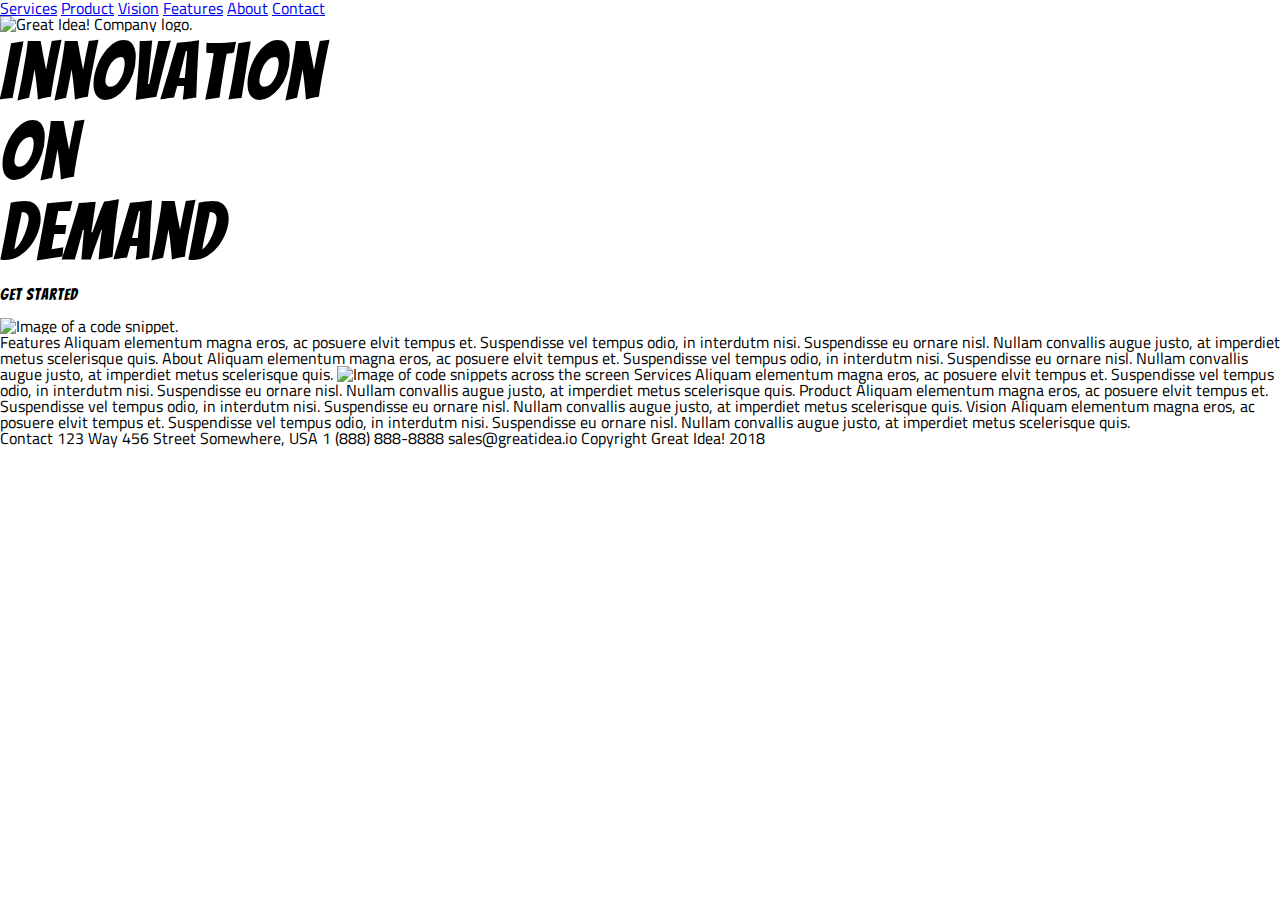
==== great-idea-website/index.html @ 8ba10297 "Add some markup to index.html" ====
<!doctype html>

<html lang="en">
<head>
  <meta charset="utf-8">

  <title>Great Idea!</title>

  <link href="https://fonts.googleapis.com/css?family=Bangers|Titillium+Web" rel="stylesheet">
  <link rel="stylesheet" href="css/index.css">

  <!--[if lt IE 9]>
    <script src="https://cdnjs.cloudflare.com/ajax/libs/html5shiv/3.7.3/html5shiv.js"></script>
  <![endif]-->
</head>

<body>

  <header>
    <nav>
      <a href="#">Services</a>
      <a href="#">Product</a>
      <a href="#">Vision</a>
      <a href="#">Features</a>
      <a href="#">About</a>
      <a href="#">Contact</a>
    </nav>
    <div>
      <img class="logo" src="img/logo.png" alt="Great Idea! Company logo.">
    </div>
    
    <div>
      <h1>Innovation <br> On <br> Demand</h1>
      <h3>Get Started</h3>
    </div>
    <div>
      <img src="img/header-img.png" alt="Image of a code snippet.">
    </div>
  </header>

  <section>
    Features
    Aliquam elementum magna eros, ac posuere elvit tempus et. Suspendisse vel tempus
    odio, in interdutm nisi. Suspendisse eu ornare nisl. Nullam convallis augue
    justo, at imperdiet metus scelerisque quis.
    
    
    About
    Aliquam elementum magna eros, ac posuere elvit tempus et. Suspendisse vel tempus
    odio, in interdutm nisi. Suspendisse eu ornare nisl. Nullam convallis augue
    justo, at imperdiet metus scelerisque quis.
    
    <img class="middle-img" src="img/mid-page-accent.jpg"
      alt="Image of code snippets across the screen">
    
    Services
    Aliquam elementum magna eros, ac posuere elvit tempus et. Suspendisse vel tempus
    odio, in interdutm nisi. Suspendisse eu ornare nisl. Nullam convallis augue
    justo, at imperdiet metus scelerisque quis.
    
    
    Product
    Aliquam elementum magna eros, ac posuere elvit tempus et. Suspendisse vel tempus
    odio, in interdutm nisi. Suspendisse eu ornare nisl. Nullam convallis augue
    justo, at imperdiet metus scelerisque quis.
    
    Vision
    Aliquam elementum magna eros, ac posuere elvit tempus et. Suspendisse vel tempus
    odio, in interdutm nisi. Suspendisse eu ornare nisl. Nullam convallis augue
    justo, at imperdiet metus scelerisque quis.
  </section>

  <footer>
    Contact
    123 Way 456 Street
    Somewhere, USA
    1 (888) 888-8888
    sales@greatidea.io
    
    Copyright Great Idea! 2018
  </footer>
</body>
</html>
---- great-idea-website/css/index.css ----
/* http://meyerweb.com/eric/tools/css/reset/ 
   v2.0 | 20110126
   License: none (public domain)
*/

html, body, div, span, applet, object, iframe,
h1, h2, h3, h4, h5, h6, p, blockquote, pre,
a, abbr, acronym, address, big, cite, code,
del, dfn, em, img, ins, kbd, q, s, samp,
small, strike, strong, sub, sup, tt, var,
b, u, i, center,
dl, dt, dd, ol, ul, li,
fieldset, form, label, legend,
table, caption, tbody, tfoot, thead, tr, th, td,
article, aside, canvas, details, embed, 
figure, figcaption, footer, header, hgroup, 
menu, nav, output, ruby, section, summary,
time, mark, audio, video {
	margin: 0;
	padding: 0;
	border: 0;
	font-size: 100%;
	font: inherit;
	vertical-align: baseline;
}
/* HTML5 display-role reset for older browsers */
article, aside, details, figcaption, figure, 
footer, header, hgroup, menu, nav, section {
	display: block;
}
body {
	line-height: 1;
}
ol, ul {
	list-style: none;
}
blockquote, q {
	quotes: none;
}
blockquote:before, blockquote:after,
q:before, q:after {
	content: '';
	content: none;
}
table {
	border-collapse: collapse;
	border-spacing: 0;
}

/* Set every element's box-sizing to border-box */
* {
    box-sizing: border-box;
}

html, body {
    height: 100%;
    font-family: 'Titillium Web', sans-serif;
}

h1, h2, h3, h4, h5 {
    font-family: 'Bangers', cursive;
    letter-spacing: 1px;
    margin-bottom: 15px;
}

/* Your code starts here! */

h1 {
	font-size: 5em;
}
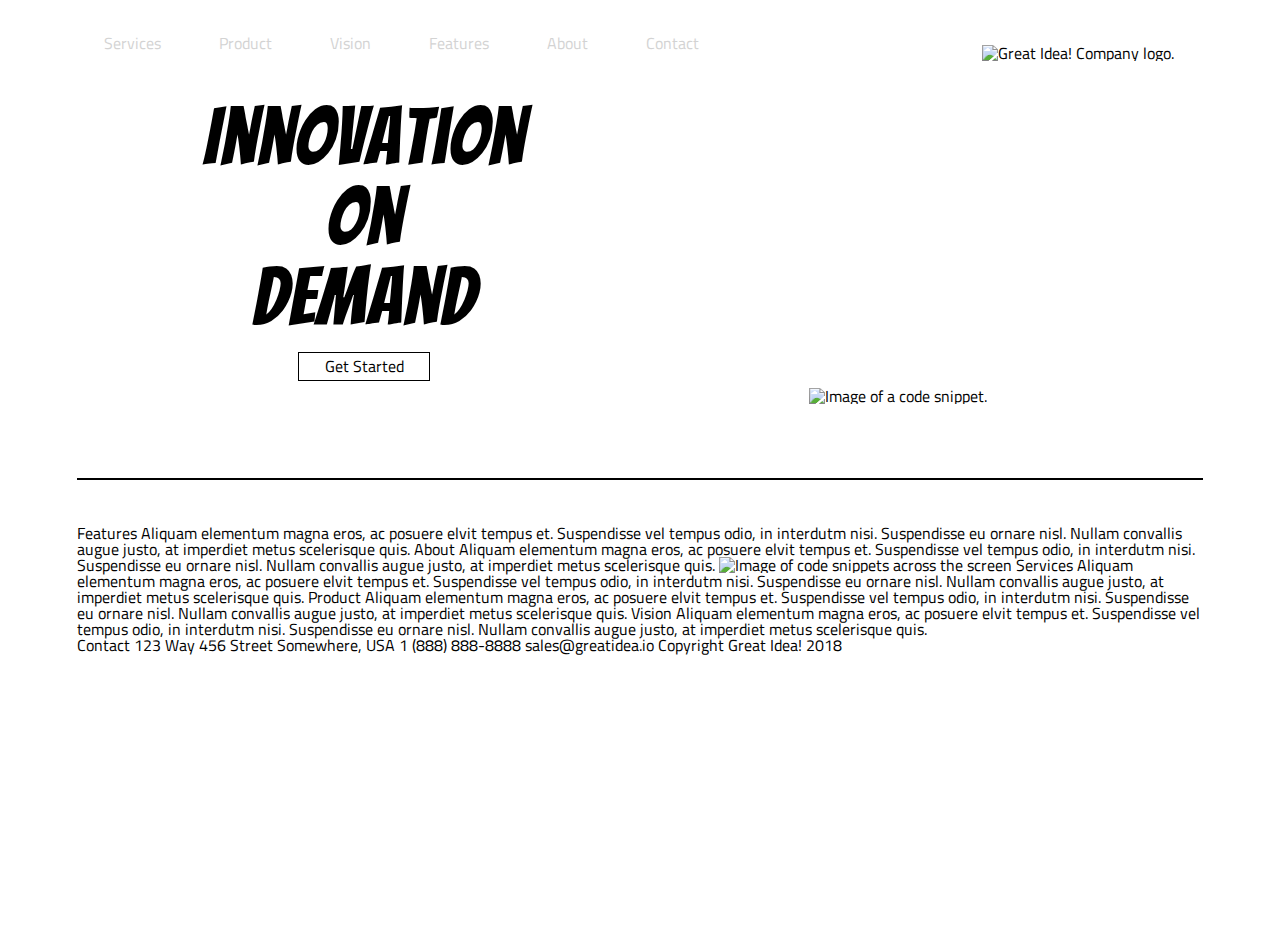
==== commit e5a5adec: "Add styles to header, hero and nav" ====
--- a/great-idea-website/index.html
+++ b/great-idea-website/index.html
@@ -25,18 +25,20 @@
       <a href="#">About</a>
       <a href="#">Contact</a>
     </nav>
-    <div>
-      <img class="logo" src="img/logo.png" alt="Great Idea! Company logo.">
-    </div>
-    
-    <div>
+    <img class="logo" src="img/logo.png" alt="Great Idea! Company logo.">
+  </header>
+
+  <section class="hero">
+    <div class="hero-content">
       <h1>Innovation <br> On <br> Demand</h1>
-      <h3>Get Started</h3>
+      <p>Get Started</p>
     </div>
     <div>
       <img src="img/header-img.png" alt="Image of a code snippet.">
     </div>
-  </header>
+  </section>
+
+  
 
   <section>
     Features
--- a/great-idea-website/css/index.css
+++ b/great-idea-website/css/index.css
@@ -49,7 +49,7 @@
 
 /* Set every element's box-sizing to border-box */
 * {
-    box-sizing: border-box;
+		box-sizing: border-box;
 }
 
 html, body {
@@ -65,6 +65,69 @@
 
 /* Your code starts here! */
 
+
+/* GENERAL STYLES */
+* {
+	/* border: 1px solid red !important; */
+}
+
 h1 {
 	font-size: 5em;
+}
+
+body {
+	margin: 2% 6%;
+}
+
+
+/* HEADER STYLES */
+header  * {
+	display: inline-block;
+}
+
+header nav {
+	width: 80%;
+}
+
+header img {
+	width: 19%;
+	position: relative;
+	top: 10px;
+}
+
+header nav a {
+	text-decoration: none;
+	color: lightgrey;
+	padding: 1%;
+	margin: 0 2%;
+}
+
+
+/* HERO STYLES */
+.hero {
+	padding: 2% 2% 6%;
+	margin: 4% auto;
+	border-bottom: 2px solid black;
+}
+
+.hero div {
+	display: inline-block;
+	width: 49%;
+	/* background-color: grey; */
+}
+
+.hero > * {
+	text-align: center;
+}
+
+.hero p {
+	border: 1px solid;
+	padding: 1% 0.5%;
+	width: 25%;
+	margin: 0 auto;
+}
+
+.hero-content {
+	position: relative;
+  top: -30px;
 }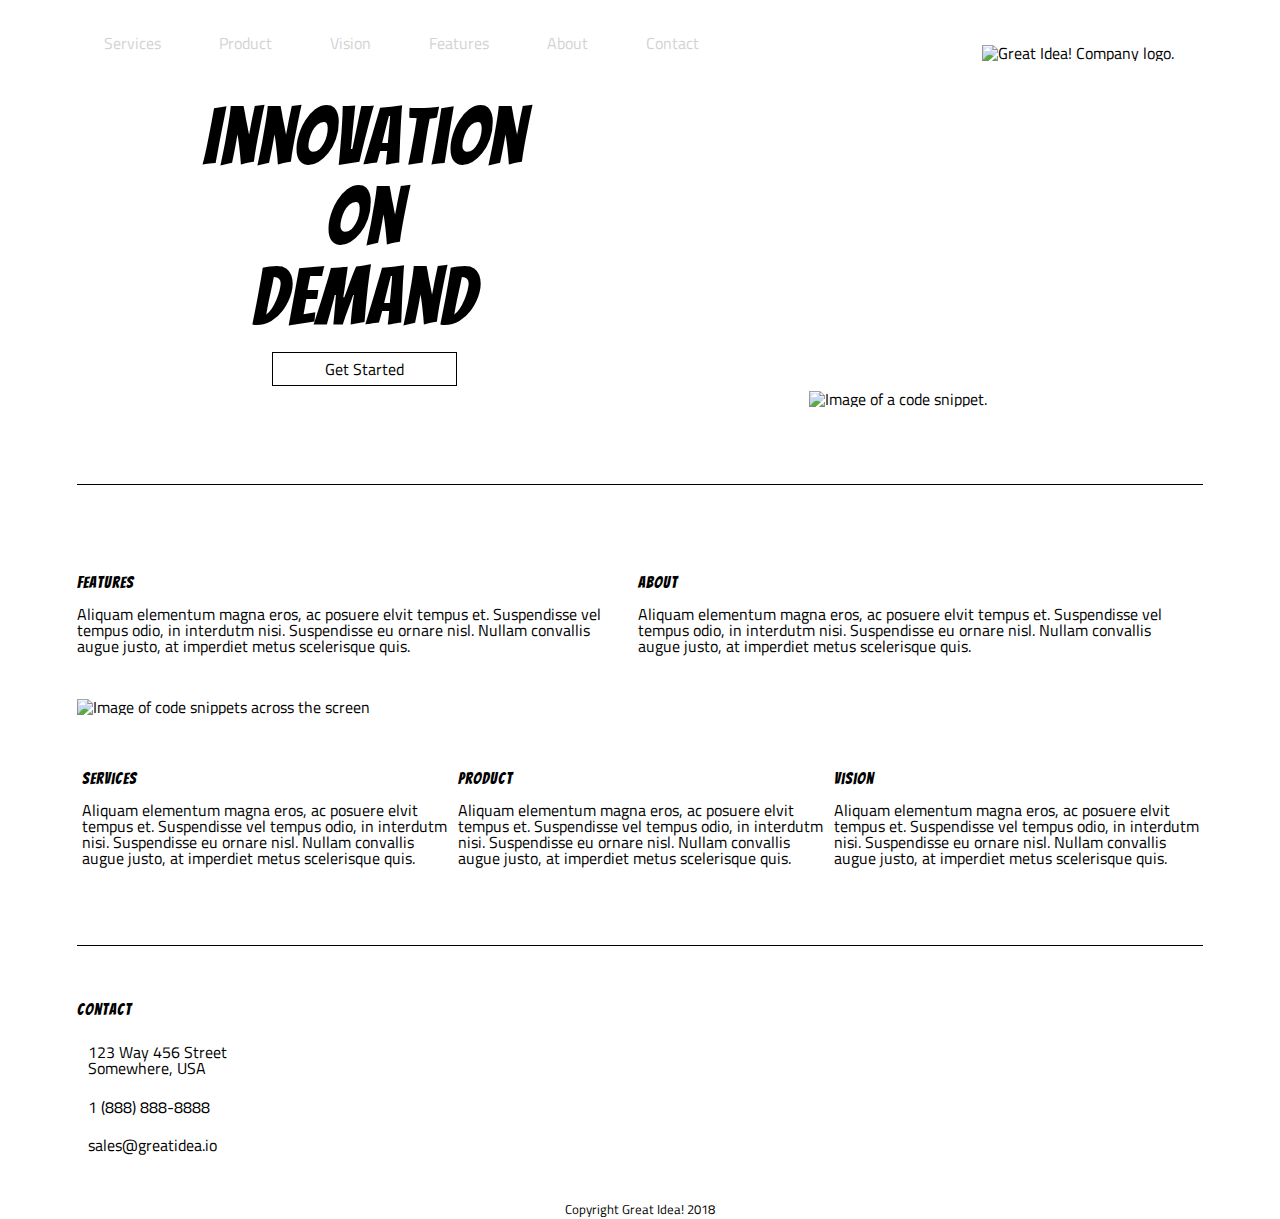
==== commit 11b43f90: "Finished styling" ====
--- a/great-idea-website/index.html
+++ b/great-idea-website/index.html
@@ -41,45 +41,57 @@
   
 
   <section>
-    Features
-    Aliquam elementum magna eros, ac posuere elvit tempus et. Suspendisse vel tempus
-    odio, in interdutm nisi. Suspendisse eu ornare nisl. Nullam convallis augue
-    justo, at imperdiet metus scelerisque quis.
-    
-    
-    About
-    Aliquam elementum magna eros, ac posuere elvit tempus et. Suspendisse vel tempus
-    odio, in interdutm nisi. Suspendisse eu ornare nisl. Nullam convallis augue
-    justo, at imperdiet metus scelerisque quis.
+    <div class="top-row">
+      <div>
+        <h3>Features</h3>
+        <p>Aliquam elementum magna eros, ac posuere elvit tempus et. Suspendisse vel tempus odio, in interdutm nisi. Suspendisse eu ornare nisl. Nullam convallis augue justo, at imperdiet metus scelerisque quis.</p>
+      </div>
+      
+      <div>
+        <h3>About</h3>
+        <p>Aliquam elementum magna eros, ac posuere elvit tempus et. Suspendisse vel tempus
+        odio, in interdutm nisi. Suspendisse eu ornare nisl. Nullam convallis augue
+        justo, at imperdiet metus scelerisque quis.</p>
+      </div>
+    </div>
     
     <img class="middle-img" src="img/mid-page-accent.jpg"
       alt="Image of code snippets across the screen">
-    
-    Services
-    Aliquam elementum magna eros, ac posuere elvit tempus et. Suspendisse vel tempus
-    odio, in interdutm nisi. Suspendisse eu ornare nisl. Nullam convallis augue
-    justo, at imperdiet metus scelerisque quis.
-    
-    
-    Product
-    Aliquam elementum magna eros, ac posuere elvit tempus et. Suspendisse vel tempus
-    odio, in interdutm nisi. Suspendisse eu ornare nisl. Nullam convallis augue
-    justo, at imperdiet metus scelerisque quis.
-    
-    Vision
-    Aliquam elementum magna eros, ac posuere elvit tempus et. Suspendisse vel tempus
-    odio, in interdutm nisi. Suspendisse eu ornare nisl. Nullam convallis augue
-    justo, at imperdiet metus scelerisque quis.
+    <div class="bottom-row">
+      <div>
+        <h3>Services</h3>
+        <p>Aliquam elementum magna eros, ac posuere elvit tempus et. Suspendisse vel tempus
+        odio, in interdutm nisi. Suspendisse eu ornare nisl. Nullam convallis augue
+        justo, at imperdiet metus scelerisque quis.</p>
+      </div>
+      
+      <div>
+        <h3>Product</h3>
+        <p>Aliquam elementum magna eros, ac posuere elvit tempus et. Suspendisse vel tempus
+        odio, in interdutm nisi. Suspendisse eu ornare nisl. Nullam convallis augue
+        justo, at imperdiet metus scelerisque quis.</p>
+      </div>
+      <div>
+        <h3>Vision</h3>
+        <p>Aliquam elementum magna eros, ac posuere elvit tempus et. Suspendisse vel tempus
+        odio, in interdutm nisi. Suspendisse eu ornare nisl. Nullam convallis augue
+        justo, at imperdiet metus scelerisque quis.</p>
+      </div>
+    </div>
   </section>
 
   <footer>
-    Contact
-    123 Way 456 Street
-    Somewhere, USA
-    1 (888) 888-8888
-    sales@greatidea.io
+    <address>
+      <h3>Contact</h3>
+      <p>123 Way 456 Street <br>
+      Somewhere, USA</p>
+
+      <p>1 (888) 888-8888</p>
+
+      <p>sales@greatidea.io</p>
+    </address>
     
-    Copyright Great Idea! 2018
+    <small>Copyright Great Idea! 2018</small>
   </footer>
 </body>
 </html>--- a/great-idea-website/css/index.css
+++ b/great-idea-website/css/index.css
@@ -107,13 +107,12 @@
 .hero {
 	padding: 2% 2% 6%;
 	margin: 4% auto;
-	border-bottom: 2px solid black;
+	border-bottom: 1px solid black;
 }
 
 .hero div {
 	display: inline-block;
 	width: 49%;
-	/* background-color: grey; */
 }
 
 .hero > * {
@@ -122,12 +121,64 @@
 
 .hero p {
 	border: 1px solid;
-	padding: 1% 0.5%;
-	width: 25%;
+	padding: 1.5% 0.5%;
+	width: 35%;
 	margin: 0 auto;
 }
 
 .hero-content {
 	position: relative;
   top: -30px;
+}
+
+/* MAIN SECTION */
+
+section {
+	border-bottom: 1px solid;
+	padding-bottom: 5%;
+}
+
+section div > div {
+	display: inline-block;
+}
+
+.top-row div {
+	width: 49.5%;
+	padding: 4% 0%;
+	margin: 0;
+}
+
+section img {
+	width: 100%;
+}
+
+.bottom-row {
+	margin-top: 3%;
+}
+
+.bottom-row div {
+	width: 33%;
+	margin: 2% 0;
+	padding-left: .5%;;
+}
+
+/* FOOTER STYLES */
+
+footer {
+	margin: 5% 0 15%;
+}
+
+footer address p {
+	padding: 1%;
+}
+
+footer small {
+	text-align: center;
+	display: inline-block;
+	width: 25%;
+	position: absolute;
+	left: 50%;
+	transform: translate(-50%);
+	padding-top: 3%;
+	font-size: 0.8em;
 }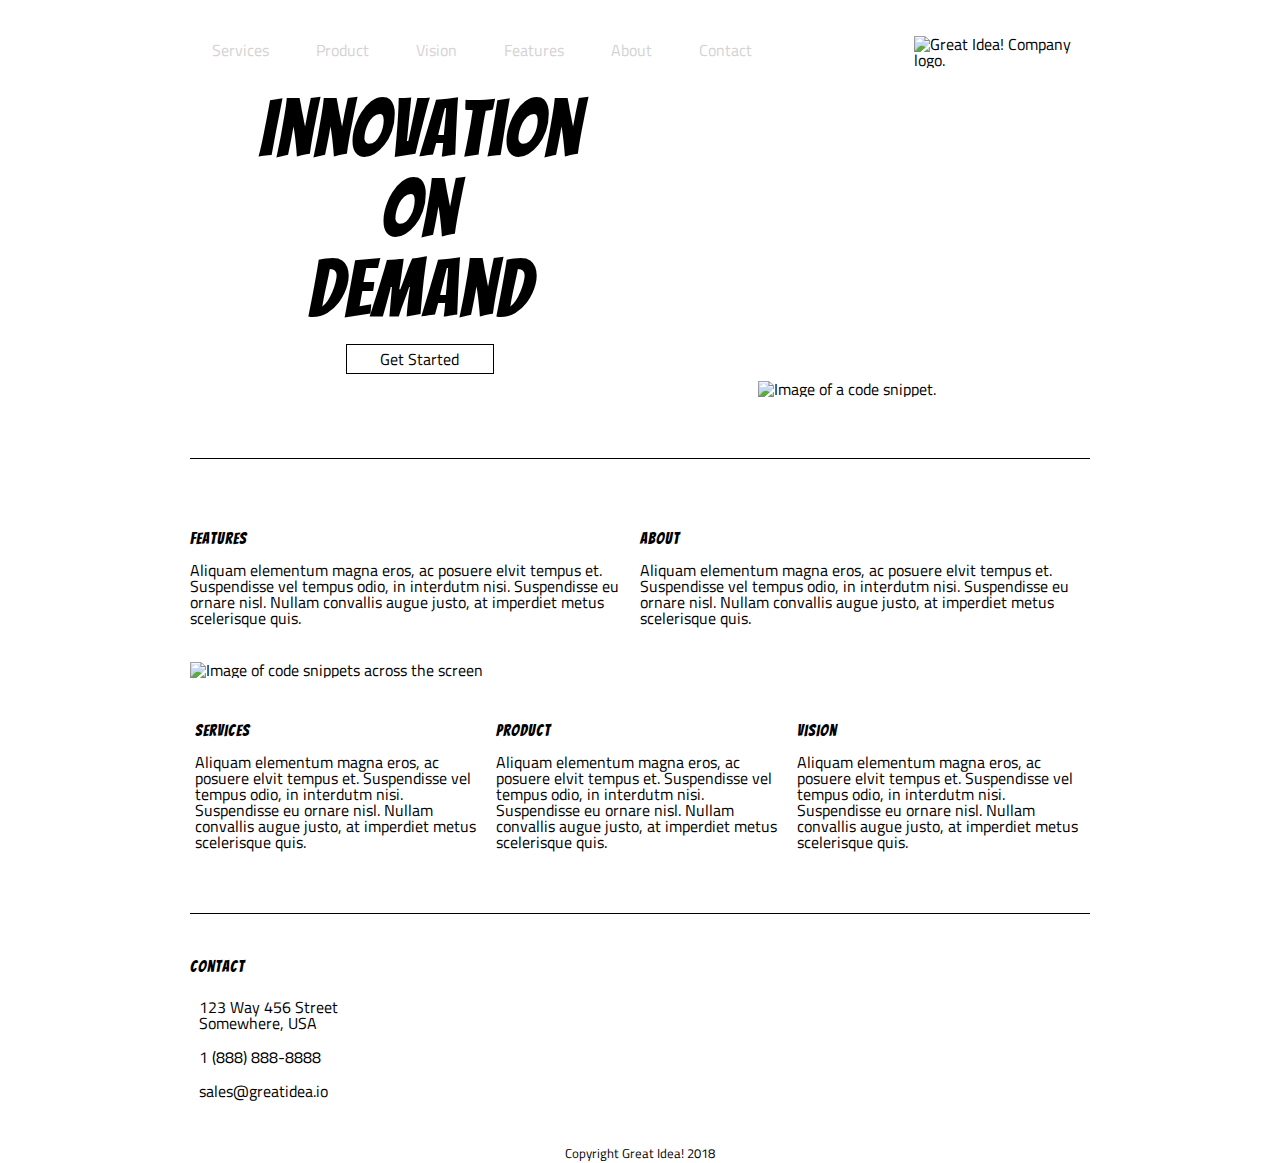
==== commit 10c1b3bb: "Modified markup to be more semantic" ====
--- a/great-idea-website/index.html
+++ b/great-idea-website/index.html
@@ -40,8 +40,8 @@
 
   
 
-  <section>
-    <div class="top-row">
+  <main>
+    <section class="top-row">
       <div>
         <h3>Features</h3>
         <p>Aliquam elementum magna eros, ac posuere elvit tempus et. Suspendisse vel tempus odio, in interdutm nisi. Suspendisse eu ornare nisl. Nullam convallis augue justo, at imperdiet metus scelerisque quis.</p>
@@ -53,11 +53,11 @@
         odio, in interdutm nisi. Suspendisse eu ornare nisl. Nullam convallis augue
         justo, at imperdiet metus scelerisque quis.</p>
       </div>
-    </div>
+    </section>
     
     <img class="middle-img" src="img/mid-page-accent.jpg"
       alt="Image of code snippets across the screen">
-    <div class="bottom-row">
+    <section class="bottom-row">
       <div>
         <h3>Services</h3>
         <p>Aliquam elementum magna eros, ac posuere elvit tempus et. Suspendisse vel tempus
@@ -77,8 +77,8 @@
         odio, in interdutm nisi. Suspendisse eu ornare nisl. Nullam convallis augue
         justo, at imperdiet metus scelerisque quis.</p>
       </div>
-    </div>
-  </section>
+    </section>
+  </main>
 
   <footer>
     <address>
--- a/great-idea-website/css/index.css
+++ b/great-idea-website/css/index.css
@@ -77,6 +77,7 @@
 
 body {
 	margin: 2% 6%;
+	max-width: 900px;
 }
 
 
@@ -133,12 +134,12 @@
 
 /* MAIN SECTION */
 
-section {
+main {
+	padding-bottom: 5%;
 	border-bottom: 1px solid;
-	padding-bottom: 5%;
 }
 
-section div > div {
+section > div {
 	display: inline-block;
 }
 
@@ -148,7 +149,7 @@
 	margin: 0;
 }
 
-section img {
+.middle-img {
 	width: 100%;
 }
 
@@ -181,4 +182,12 @@
 	transform: translate(-50%);
 	padding-top: 3%;
 	font-size: 0.8em;
+}
+
+/* MEDIA QUERY STYLES */
+
+@media only screen and (min-width: 1000px) {
+  body {
+    margin: 2% auto;
+  }
 }